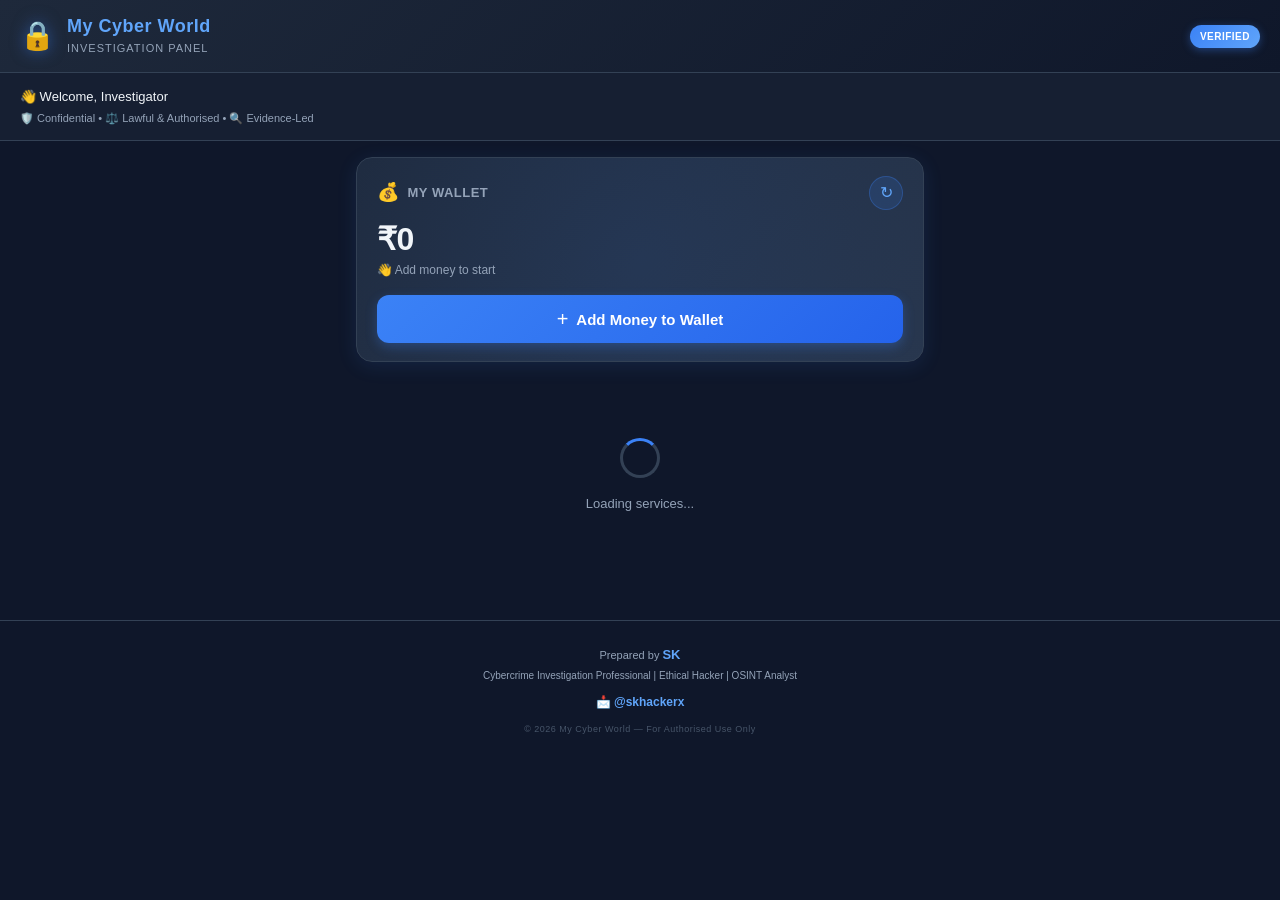
==== index.html @ 3d00073f "Add files via upload" ====
<!DOCTYPE html>
<html lang="en">
<head>
    <meta charset="UTF-8">
    <meta name="viewport"
          content="width=device-width, initial-scale=1.0, maximum-scale=1.0, user-scalable=no, viewport-fit=cover">
    <meta name="theme-color" content="#0f172a">
    <meta name="description" content="My Cyber World - Cybercrime Investigation & OSINT Panel">
    <meta name="robots" content="noindex, nofollow">
    <meta name="mobile-web-app-capable" content="yes">
    <meta name="apple-mobile-web-app-capable" content="yes">
    <meta name="apple-mobile-web-app-status-bar-style" content="black-translucent">
    <meta name="format-detection" content="telephone=no">

    <title>My Cyber World — Investigation Panel</title>

    <!-- Favicon (prevents 404) -->
    <link rel="icon" href="data:,">

    <!-- Preconnect for faster Telegram SDK load -->
    <link rel="preconnect" href="https://telegram.org" crossorigin>

    <!-- Telegram Web App SDK -->
    <script src="https://telegram.org/js/telegram-web-app.js"></script>

    <!-- Custom Styles -->
    <link rel="stylesheet" href="style.css">
</head>
<body>

    <!-- ==================== HEADER ==================== -->
    <header class="header">
        <div class="header-logo">
            <span class="logo-icon" aria-hidden="true">🔒</span>
            <div>
                <h1 class="header-title">My Cyber World</h1>
                <p class="header-subtitle">Investigation Panel</p>
            </div>
        </div>
        <div class="header-badge" aria-label="Verified Service">Verified</div>
    </header>

    <!-- ==================== WELCOME STRIP ==================== -->
    <div class="welcome-strip">
        <p>👋 Welcome, <span id="user-name">Investigator</span></p>
        <p class="welcome-tagline">
            🛡️ Confidential • ⚖️ Lawful & Authorised • 🔍 Evidence-Led
        </p>
    </div>

    <!-- ==================== WALLET SECTION ==================== -->
    <section class="wallet-section" id="wallet-section" aria-label="My Wallet">
        <div class="wallet-card" id="wallet-card">
            <div class="wallet-top">
                <div class="wallet-label">
                    <span class="wallet-icon" aria-hidden="true">💰</span>
                    <span>My Wallet</span>
                </div>
                <button class="wallet-refresh" id="wallet-refresh" type="button" aria-label="Refresh balance">↻</button>
            </div>

            <div class="wallet-balance">
                <span class="balance-amount" id="wallet-balance">₹0</span>
                <span class="balance-label" id="wallet-hint">👋 Add money to start</span>
            </div>

            <button class="add-money-btn" id="add-money-btn" type="button">
                <span class="add-money-icon" aria-hidden="true">+</span>
                <span>Add Money to Wallet</span>
            </button>
        </div>
    </section>

    <!-- ==================== OFFER BANNER (Phase 4.3) ==================== -->
    <div class="offer-banner" id="offer-banner" style="display: none;">
        <button class="offer-close" id="offer-close" type="button" aria-label="Dismiss offer">✕</button>
        <div class="offer-icon" aria-hidden="true">🎁</div>
        <div class="offer-content">
            <div class="offer-title" id="offer-title">Special Offer</div>
            <div class="offer-desc" id="offer-desc">Bonus on top-ups</div>
        </div>
        <div class="offer-timer" id="offer-timer">—</div>
    </div>

    <!-- ==================== LOADING STATE ==================== -->
    <div id="loading" class="loading-state" role="status" aria-live="polite">
        <div class="spinner" aria-hidden="true"></div>
        <p>Loading services...</p>
    </div>

    <!-- ==================== MAIN CONTENT ==================== -->
    <main id="app" class="app-container" role="main"></main>

    <!-- ==================== ERROR STATE ==================== -->
    <div id="error-state" class="error-state" style="display: none;" role="alert">
        <p class="error-title">❌ Failed to load services</p>
        <p class="error-sub">Please close and reopen the panel.</p>
        <button class="error-retry-btn" type="button" onclick="location.reload()" aria-label="Retry loading services">
            🔄 Retry
        </button>
    </div>

    <!-- ==================== FOOTER ==================== -->
    <footer class="footer" role="contentinfo">
        <p>Prepared by <strong>SK</strong></p>
        <p class="footer-sub">
            Cybercrime Investigation Professional | Ethical Hacker | OSINT Analyst
        </p>
        <p class="footer-contact">📩 @skhackerx</p>
        <p class="footer-copyright">
            © 2026 My Cyber World — For Authorised Use Only
        </p>
    </footer>

    <!-- ==================== SCRIPT ==================== -->
    <script src="script.js"></script>

</body>
</html>
---- style.css ----
/* ==================================================
   MY CYBER WORLD — Mini App Styles (Production v2.3)
   Dark Theme • Premium • Accessible • Mobile-First
   + Wallet Section
   + Modal Scroll Lock
   + Offer Banner + Close Button (Phase 4.3)
   ================================================== */

/* ==================== ROOT VARIABLES ==================== */
:root {
    /* Colors */
    --bg-dark: #0f172a;
    --bg-card: #1e293b;
    --bg-hover: #273549;
    --blue: #3b82f6;
    --blue-light: #60a5fa;
    --text-white: #f1f5f9;
    --text-muted: #94a3b8;
    --border: #334155;
    --green: #10b981;
    --green-dark: #059669;
    --red: #ef4444;

    /* Safe areas (iPhone notch) */
    --safe-top: env(safe-area-inset-top, 0px);
    --safe-bottom: env(safe-area-inset-bottom, 0px);
    --safe-left: env(safe-area-inset-left, 0px);
    --safe-right: env(safe-area-inset-right, 0px);

    /* Transitions */
    --transition-fast: 0.15s ease;
    --transition-base: 0.25s ease;
}

/* ==================== RESET ==================== */
* {
    margin: 0;
    padding: 0;
    box-sizing: border-box;
    -webkit-tap-highlight-color: transparent;
}

html {
    scroll-behavior: smooth;
    -webkit-text-size-adjust: 100%;
}

body {
    font-family: -apple-system, BlinkMacSystemFont, 'Segoe UI', Roboto, 'Helvetica Neue', Arial, sans-serif;
    background: var(--bg-dark);
    color: var(--text-white);
    min-height: 100vh;
    padding-bottom: calc(20px + var(--safe-bottom));
    overflow-x: hidden;
    -webkit-font-smoothing: antialiased;
    -moz-osx-font-smoothing: grayscale;
    line-height: 1.5;
    /* Text selection allowed for copying */
    -webkit-user-select: text;
    user-select: text;
}

/* ==================== MODAL SCROLL LOCK ==================== */
/* Prevent background scroll when modal is open */
body:has(.modal-overlay.active) {
    overflow: hidden;
}

/* ==================== HEADER ==================== */
.header {
    display: flex;
    justify-content: space-between;
    align-items: center;
    padding: calc(16px + var(--safe-top)) calc(20px + var(--safe-right)) 16px calc(20px + var(--safe-left));
    background: linear-gradient(135deg, #1e293b 0%, #0f172a 100%);
    border-bottom: 1px solid var(--border);
    position: sticky;
    top: 0;
    z-index: 100;
    backdrop-filter: blur(10px);
    -webkit-backdrop-filter: blur(10px);
}

.header-logo {
    display: flex;
    align-items: center;
    gap: 12px;
    min-width: 0;
}

.logo-icon {
    font-size: 28px;
    filter: drop-shadow(0 0 8px rgba(59, 130, 246, 0.5));
    line-height: 1;
    flex-shrink: 0;
}

.header-title {
    font-size: 18px;
    font-weight: 700;
    color: var(--blue-light);
    letter-spacing: 0.5px;
    line-height: 1.2;
}

.header-subtitle {
    font-size: 11px;
    color: var(--text-muted);
    text-transform: uppercase;
    letter-spacing: 1px;
    margin-top: 2px;
}

.header-badge {
    background: linear-gradient(135deg, var(--blue), var(--blue-light));
    color: white;
    font-size: 10px;
    font-weight: 600;
    padding: 4px 10px;
    border-radius: 20px;
    text-transform: uppercase;
    letter-spacing: 0.5px;
    box-shadow: 0 2px 8px rgba(59, 130, 246, 0.4);
    flex-shrink: 0;
    margin-left: 12px;
}

/* ==================== WELCOME STRIP ==================== */
.welcome-strip {
    padding: 14px calc(20px + var(--safe-right)) 14px calc(20px + var(--safe-left));
    background: rgba(30, 41, 59, 0.5);
    border-bottom: 1px solid var(--border);
    font-size: 13px;
}

.welcome-tagline {
    font-size: 11px;
    color: var(--text-muted);
    margin-top: 4px;
    line-height: 1.4;
}

/* ==================== WALLET SECTION ==================== */
.wallet-section {
    padding: 16px;
    max-width: 600px;
    margin: 0 auto;
}

.wallet-card {
    background: linear-gradient(135deg, var(--bg-card) 0%, #273449 100%);
    border: 1px solid var(--border);
    border-radius: 16px;
    padding: 18px 20px;
    box-shadow: 0 4px 20px rgba(59, 130, 246, 0.12);
    position: relative;
    overflow: hidden;
}

.wallet-card::before {
    content: "";
    position: absolute;
    top: -50%;
    right: -50%;
    width: 200%;
    height: 200%;
    background: radial-gradient(circle, rgba(59, 130, 246, 0.10) 0%, transparent 70%);
    pointer-events: none;
}

.wallet-top {
    display: flex;
    justify-content: space-between;
    align-items: center;
    margin-bottom: 12px;
    position: relative;
}

.wallet-label {
    display: flex;
    align-items: center;
    gap: 8px;
    color: var(--text-muted);
    font-size: 13px;
    font-weight: 600;
    text-transform: uppercase;
    letter-spacing: 0.5px;
}

.wallet-icon {
    font-size: 18px;
}

.wallet-refresh {
    background: rgba(59, 130, 246, 0.15);
    border: 1px solid rgba(59, 130, 246, 0.3);
    color: var(--blue-light);
    width: 34px;
    height: 34px;
    border-radius: 50%;
    font-size: 16px;
    cursor: pointer;
    display: flex;
    align-items: center;
    justify-content: center;
    transition: all var(--transition-fast);
    padding: 0;
    font-family: inherit;
    -webkit-user-select: none;
    user-select: none;
}

.wallet-refresh:active {
    transform: scale(0.9);
    background: rgba(59, 130, 246, 0.25);
}

.wallet-balance {
    display: flex;
    flex-direction: column;
    margin-bottom: 16px;
    position: relative;
}

.balance-amount {
    font-size: 32px;
    font-weight: 700;
    color: var(--text-white);
    letter-spacing: -0.5px;
    line-height: 1.1;
    font-variant-numeric: tabular-nums;
}

.balance-label {
    font-size: 12px;
    color: var(--text-muted);
    margin-top: 4px;
}

.add-money-btn {
    width: 100%;
    background: linear-gradient(135deg, var(--blue) 0%, #2563eb 100%);
    color: #fff;
    border: none;
    border-radius: 12px;
    padding: 14px;
    font-size: 15px;
    font-weight: 600;
    display: flex;
    align-items: center;
    justify-content: center;
    gap: 8px;
    cursor: pointer;
    transition: all var(--transition-fast);
    box-shadow: 0 4px 12px rgba(59, 130, 246, 0.3);
    font-family: inherit;
    position: relative;
    -webkit-user-select: none;
    user-select: none;
}

.add-money-btn:active {
    transform: scale(0.98);
    box-shadow: 0 2px 8px rgba(59, 130, 246, 0.4);
}

.add-money-icon {
    font-size: 20px;
    font-weight: 400;
    line-height: 1;
}

/* ==================== OFFER BANNER (Phase 4.3) ==================== */
.offer-banner {
    display: flex;
    align-items: center;
    gap: 12px;
    margin: 0 auto 16px;
    padding: 14px 40px 14px 16px;   /* extra right padding for close button */
    max-width: 600px;
    background: linear-gradient(135deg, #1e3a5f 0%, var(--bg-card) 100%);
    border: 1px solid var(--blue);
    border-radius: 14px;
    box-shadow: 0 2px 12px rgba(59, 130, 246, 0.15);
    position: relative;               /* for absolute close button */
}

.offer-close {
    position: absolute;
    top: 8px;
    right: 8px;
    width: 24px;
    height: 24px;
    border-radius: 50%;
    background: rgba(255, 255, 255, 0.08);
    border: 1px solid rgba(255, 255, 255, 0.12);
    color: var(--text-muted);
    font-size: 11px;
    line-height: 1;
    cursor: pointer;
    display: flex;
    align-items: center;
    justify-content: center;
    padding: 0;
    font-family: inherit;
    transition: all var(--transition-fast);
    -webkit-user-select: none;
    user-select: none;
    z-index: 2;
}

.offer-close:active {
    transform: scale(0.9);
    background: rgba(239, 68, 68, 0.2);
    color: var(--red);
    border-color: rgba(239, 68, 68, 0.4);
}

.offer-icon {
    font-size: 28px;
    line-height: 1;
}

.offer-content {
    flex: 1;
}

.offer-title {
    font-size: 15px;
    font-weight: 700;
    color: var(--blue-light);
    margin-bottom: 2px;
}

.offer-desc {
    font-size: 13px;
    color: #cbd5e1;
}

.offer-timer {
    font-size: 12px;
    color: #f59e0b;
    font-weight: 600;
    background: rgba(245, 158, 11, 0.1);
    padding: 4px 8px;
    border-radius: 6px;
    border: 1px solid rgba(245, 158, 11, 0.3);
    white-space: nowrap;
}

/* ==================== WALLET MODAL EXTRAS ==================== */
.wallet-modal .modal-title {
    margin-bottom: 4px;
}

.amount-grid {
    display: grid;
    grid-template-columns: repeat(3, 1fr);
    gap: 8px;
    margin: 16px 0;
}

.amount-chip {
    background: var(--bg-card);
    border: 1px solid var(--border);
    color: #cbd5e1;
    border-radius: 10px;
    padding: 12px 8px;
    font-size: 13px;
    font-weight: 600;
    cursor: pointer;
    transition: all var(--transition-fast);
    font-family: inherit;
    font-variant-numeric: tabular-nums;
    -webkit-user-select: none;
    user-select: none;
}

.amount-chip:active {
    transform: scale(0.95);
}

.amount-chip.active {
    background: rgba(59, 130, 246, 0.15);
    border-color: var(--blue);
    color: var(--blue-light);
    box-shadow: 0 0 0 2px rgba(59, 130, 246, 0.2);
}

.bonus-preview {
    background: var(--bg-dark);
    border: 1px solid var(--border);
    border-radius: 10px;
    padding: 12px 14px;
    margin: 14px 0;
    font-size: 13px;
}

.bonus-row {
    display: flex;
    justify-content: space-between;
    padding: 5px 0;
    color: #cbd5e1;
}

.bonus-row-highlight {
    color: var(--green);
    font-weight: 600;
}

.bonus-row-total {
    border-top: 1px solid var(--border);
    margin-top: 6px;
    padding-top: 10px;
    color: var(--text-white);
    font-weight: 700;
    font-size: 15px;
}

.wallet-hint-text {
    text-align: center;
    font-size: 12px;
    color: #64748b;
    margin-top: 12px;
    margin-bottom: 0;
}

/* ==================== APP CONTAINER ==================== */
.app-container {
    padding: 0 16px 16px;
    max-width: 600px;
    margin: 0 auto;
}

/* ==================== SERVICES COUNT ==================== */
.services-count {
    text-align: center;
    padding: 12px;
    margin-bottom: 16px;
    background: rgba(59, 130, 246, 0.08);
    border: 1px solid rgba(59, 130, 246, 0.2);
    border-radius: 10px;
    font-size: 12px;
    color: var(--blue-light);
    font-weight: 600;
    letter-spacing: 0.5px;
}

/* ==================== SERVICE CARD ==================== */
.service-card {
    display: flex;
    justify-content: space-between;
    align-items: center;
    padding: 16px 18px;
    margin-bottom: 12px;
    background: var(--bg-card);
    border: 1px solid var(--border);
    border-radius: 14px;
    cursor: pointer;
    transition: background var(--transition-base), transform var(--transition-fast);
    position: relative;
    overflow: hidden;
    -webkit-user-select: none;
    user-select: none;
}

.service-card::before {
    content: '';
    position: absolute;
    left: 0;
    top: 0;
    bottom: 0;
    width: 3px;
    background: linear-gradient(180deg, var(--blue), var(--blue-light));
    opacity: 0;
    transition: opacity var(--transition-base);
}

.service-card:active {
    background: var(--bg-hover);
    transform: scale(0.98);
}

.service-card:active::before {
    opacity: 1;
}

.service-info {
    flex: 1;
    padding-right: 12px;
    min-width: 0;
}

.service-name {
    font-size: 14px;
    font-weight: 600;
    margin-bottom: 4px;
    color: var(--text-white);
    line-height: 1.3;
}

.service-desc {
    font-size: 11px;
    color: var(--text-muted);
    line-height: 1.4;
    word-wrap: break-word;
}

.service-price {
    background: linear-gradient(135deg, var(--green), var(--green-dark));
    color: white;
    font-size: 12px;
    font-weight: 700;
    padding: 6px 12px;
    border-radius: 8px;
    white-space: nowrap;
    box-shadow: 0 2px 8px rgba(16, 185, 129, 0.3);
    flex-shrink: 0;
}

/* ==================== MODAL OVERLAY ==================== */
.modal-overlay {
    position: fixed;
    inset: 0;
    background: rgba(0, 0, 0, 0.75);
    backdrop-filter: blur(4px);
    -webkit-backdrop-filter: blur(4px);
    display: flex;
    align-items: flex-end;
    justify-content: center;
    z-index: 999;
    opacity: 0;
    visibility: hidden;
    transition: opacity var(--transition-base), visibility var(--transition-base);
}

.modal-overlay.active {
    opacity: 1;
    visibility: visible;
}

/* ==================== MODAL ==================== */
.modal {
    background: var(--bg-card);
    width: 100%;
    max-width: 600px;
    border-radius: 20px 20px 0 0;
    padding: 24px 20px calc(30px + var(--safe-bottom));
    transform: translateY(100%);
    transition: transform var(--transition-base);
    max-height: 92vh;
    overflow-y: auto;
    position: relative;
    overscroll-behavior: contain;
}

.modal-overlay.active .modal {
    transform: translateY(0);
}

.modal::-webkit-scrollbar {
    width: 4px;
}

.modal::-webkit-scrollbar-thumb {
    background: var(--border);
    border-radius: 2px;
}

.modal-handle {
    width: 40px;
    height: 4px;
    background: var(--border);
    border-radius: 2px;
    margin: 0 auto 20px;
}

.modal-title {
    font-size: 18px;
    font-weight: 700;
    margin-bottom: 6px;
    color: var(--blue-light);
    padding-right: 40px;
    line-height: 1.3;
}

.modal-subtitle {
    font-size: 12px;
    color: var(--text-muted);
    margin-bottom: 20px;
    line-height: 1.5;
}

/* ==================== CLOSE BUTTON ==================== */
.close-btn {
    position: absolute;
    top: 20px;
    right: 20px;
    background: var(--bg-hover);
    border: none;
    color: var(--text-white);
    width: 32px;
    height: 32px;
    border-radius: 50%;
    font-size: 16px;
    cursor: pointer;
    display: flex;
    align-items: center;
    justify-content: center;
    z-index: 10;
    transition: background var(--transition-fast);
    -webkit-user-select: none;
    user-select: none;
}

.close-btn:active {
    background: var(--border);
}

/* ==================== FORM ==================== */
.form-label {
    display: block;
    font-size: 12px;
    font-weight: 600;
    color: var(--text-muted);
    margin-bottom: 8px;
    text-transform: uppercase;
    letter-spacing: 0.5px;
}

.form-input {
    width: 100%;
    padding: 14px 16px;
    background: var(--bg-dark);
    border: 1px solid var(--border);
    border-radius: 10px;
    color: var(--text-white);
    font-size: 15px;
    outline: none;
    transition: border var(--transition-fast), box-shadow var(--transition-fast);
    font-family: inherit;
    -webkit-user-select: text;
    user-select: text;
}

.form-input:focus {
    border-color: var(--blue);
    box-shadow: 0 0 0 3px rgba(59, 130, 246, 0.1);
}

.form-input::placeholder {
    color: #475569;
}

.form-input.error {
    border-color: var(--red);
    box-shadow: 0 0 0 3px rgba(239, 68, 68, 0.1);
}

.form-error {
    color: var(--red);
    font-size: 11px;
    margin-top: 6px;
    display: none;
    line-height: 1.4;
}

.form-error.visible {
    display: block;
}

/* ==================== CONSENT BOX ==================== */
.consent-box {
    display: flex;
    align-items: flex-start;
    gap: 10px;
    margin-top: 16px;
    padding: 12px;
    background: rgba(59, 130, 246, 0.05);
    border: 1px solid rgba(59, 130, 246, 0.2);
    border-radius: 10px;
}

.consent-box input[type="checkbox"] {
    margin-top: 3px;
    width: 18px;
    height: 18px;
    accent-color: var(--blue);
    cursor: pointer;
    flex-shrink: 0;
}

.consent-box label {
    font-size: 12px;
    line-height: 1.5;
    color: var(--text-muted);
    cursor: pointer;
}

/* ==================== SUBMIT BUTTON ==================== */
.submit-btn {
    width: 100%;
    padding: 15px;
    margin-top: 20px;
    background: linear-gradient(135deg, var(--blue), #6366f1);
    color: white;
    border: none;
    border-radius: 12px;
    font-size: 15px;
    font-weight: 700;
    cursor: pointer;
    transition: transform var(--transition-fast), box-shadow var(--transition-base);
    box-shadow: 0 4px 15px rgba(59, 130, 246, 0.3);
    display: flex;
    align-items: center;
    justify-content: center;
    gap: 8px;
    font-family: inherit;
    -webkit-user-select: none;
    user-select: none;
}

.submit-btn:active:not(:disabled) {
    transform: scale(0.98);
}

.submit-btn:disabled {
    background: var(--border);
    cursor: not-allowed;
    box-shadow: none;
    opacity: 0.7;
}

/* ==================== BUTTON SPINNER ==================== */
.btn-spinner {
    width: 16px;
    height: 16px;
    border: 2px solid rgba(255, 255, 255, 0.3);
    border-top-color: white;
    border-radius: 50%;
    animation: spin 0.7s linear infinite;
    display: inline-block;
}

/* ==================== LOADING STATE ==================== */
.loading-state {
    display: flex;
    flex-direction: column;
    align-items: center;
    justify-content: center;
    padding: 60px 20px;
    color: var(--text-muted);
    font-size: 13px;
}

.spinner {
    width: 40px;
    height: 40px;
    border: 3px solid var(--border);
    border-top-color: var(--blue);
    border-radius: 50%;
    animation: spin 0.8s linear infinite;
    margin-bottom: 16px;
}

@keyframes spin {
    to { transform: rotate(360deg); }
}

/* ==================== ERROR STATE ==================== */
.error-state {
    text-align: center;
    padding: 60px 20px;
    max-width: 400px;
    margin: 0 auto;
}

.error-title {
    color: var(--red);
    font-size: 15px;
    font-weight: 600;
    margin-bottom: 8px;
}

.error-sub {
    font-size: 12px;
    color: var(--text-muted);
    margin-bottom: 20px;
    line-height: 1.5;
}

.error-retry-btn {
    background: linear-gradient(135deg, var(--blue), #6366f1);
    color: white;
    border: none;
    border-radius: 10px;
    padding: 12px 24px;
    font-size: 14px;
    font-weight: 600;
    cursor: pointer;
    transition: transform var(--transition-fast);
    box-shadow: 0 4px 15px rgba(59, 130, 246, 0.3);
    font-family: inherit;
    -webkit-user-select: none;
    user-select: none;
}

.error-retry-btn:active {
    transform: scale(0.96);
}

/* ==================== FOOTER ==================== */
.footer {
    text-align: center;
    padding: 24px calc(20px + var(--safe-right)) 24px calc(20px + var(--safe-left));
    color: var(--text-muted);
    font-size: 11px;
    border-top: 1px solid var(--border);
    margin-top: 30px;
    line-height: 1.5;
}

.footer strong {
    color: var(--blue-light);
    font-size: 13px;
}

.footer-sub {
    margin-top: 4px;
    font-size: 10px;
}

.footer-contact {
    margin-top: 10px;
    color: var(--blue-light);
    font-size: 12px;
    font-weight: 600;
}

.footer-copyright {
    margin-top: 12px;
    font-size: 9px;
    color: #475569;
    letter-spacing: 0.5px;
}

/* ==================== RESPONSIVE ==================== */
@media (max-width: 380px) {
    .app-container { padding: 0 12px 12px; }
    .wallet-section { padding: 12px; }
    .header-title { font-size: 16px; }
    .header-badge { padding: 3px 8px; font-size: 9px; }
    .modal-title { font-size: 16px; }
    .service-name { font-size: 13px; }
    .service-desc { font-size: 10px; }
    .service-price { font-size: 11px; padding: 5px 10px; }
    .balance-amount { font-size: 28px; }
    .amount-chip { font-size: 12px; padding: 10px 6px; }
    .offer-title { font-size: 14px; }
    .offer-desc { font-size: 11px; }
    .offer-timer { font-size: 11px; padding: 3px 6px; }
}

@media (min-width: 768px) {
    .modal {
        border-radius: 20px;
        margin-bottom: 40px;
        max-height: 85vh;
    }
    .modal-overlay {
        align-items: center;
    }
}

/* ==================== ACCESSIBILITY ==================== */
@media (prefers-reduced-motion: reduce) {
    *,
    *::before,
    *::after {
        animation-duration: 0.01ms !important;
        animation-iteration-count: 1 !important;
        transition-duration: 0.01ms !important;
        scroll-behavior: auto !important;
    }
}

/* Keyboard focus visible */
button:focus-visible,
input:focus-visible {
    outline: 2px solid var(--blue);
    outline-offset: 2px;
}

/* Selection color */
::selection {
    background: rgba(59, 130, 246, 0.3);
    color: var(--text-white);
}
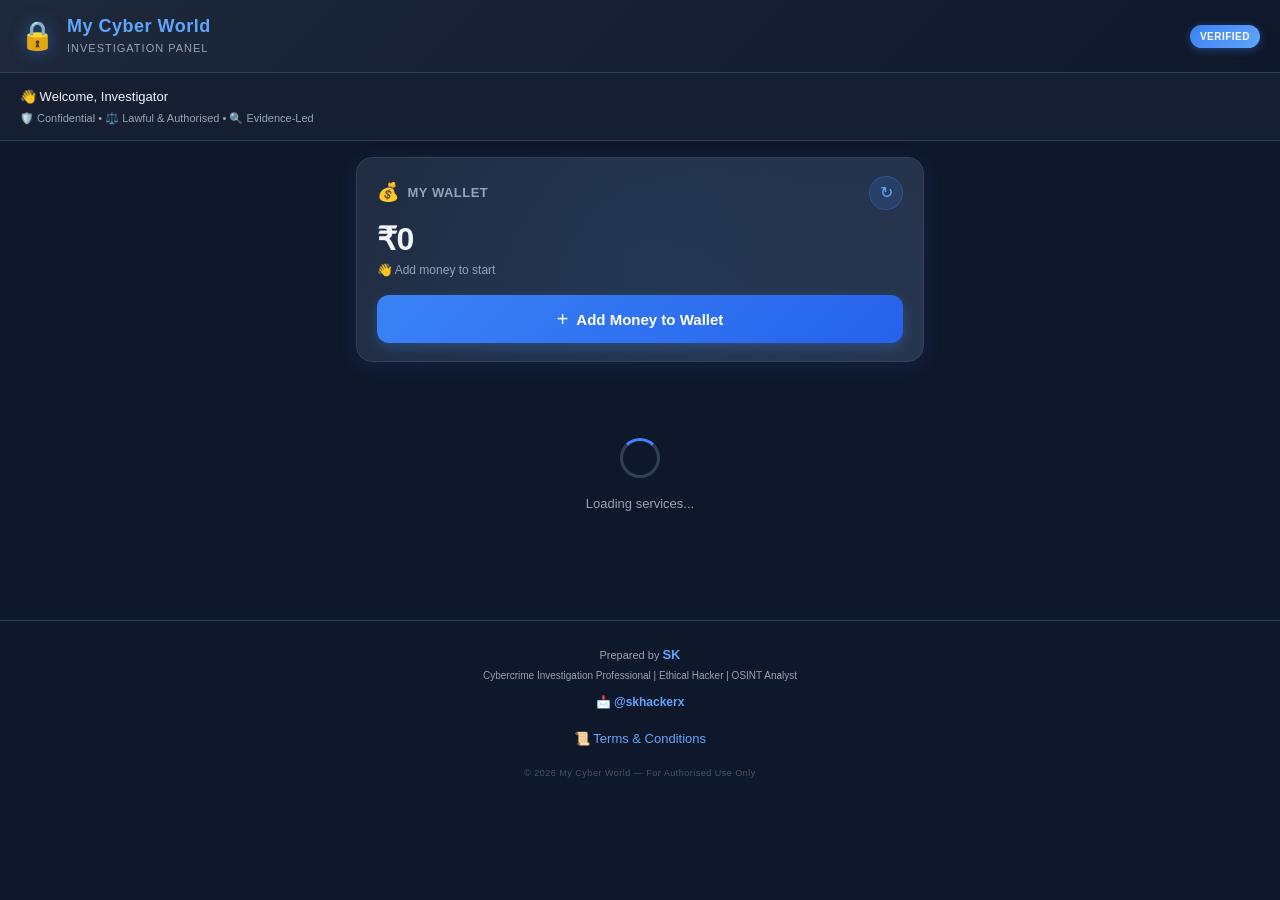
==== commit fc1565c9: "Add files via upload Add T&C page + footer link + styles" ====
--- a/index.html
+++ b/index.html
@@ -107,6 +107,9 @@
             Cybercrime Investigation Professional | Ethical Hacker | OSINT Analyst
         </p>
         <p class="footer-contact">📩 @skhackerx</p>
+        <p class="footer-links">
+            <a href="terms.html" class="footer-link">📜 Terms &amp; Conditions</a>
+        </p>
         <p class="footer-copyright">
             © 2026 My Cyber World — For Authorised Use Only
         </p>
--- a/style.css
+++ b/style.css
@@ -1,9 +1,10 @@
 /* ==================================================
-   MY CYBER WORLD — Mini App Styles (Production v2.3)
+   MY CYBER WORLD — Mini App Styles (Production v2.4)
    Dark Theme • Premium • Accessible • Mobile-First
    + Wallet Section
    + Modal Scroll Lock
    + Offer Banner + Close Button (Phase 4.3)
+   + Footer T&C Link (Phase 5.2.2e+)
    ================================================== */
 
 /* ==================== ROOT VARIABLES ==================== */
@@ -835,6 +836,32 @@
     color: var(--blue-light);
     font-size: 12px;
     font-weight: 600;
+}
+
+/* ==================== FOOTER T&C LINK (Phase 5.2.2e+) ==================== */
+.footer-links {
+    margin: 12px 0 4px;
+    text-align: center;
+}
+
+.footer-link {
+    display: inline-block;
+    color: var(--blue-light);
+    text-decoration: none;
+    font-size: 13px;
+    font-weight: 500;
+    padding: 6px 12px;
+    border-radius: 8px;
+    transition: background var(--transition-fast), color var(--transition-fast);
+    -webkit-user-select: none;
+    user-select: none;
+}
+
+.footer-link:hover,
+.footer-link:active {
+    background: rgba(59, 130, 246, 0.1);
+    color: #93c5fd;
+    text-decoration: underline;
 }
 
 .footer-copyright {
@@ -859,6 +886,7 @@
     .offer-title { font-size: 14px; }
     .offer-desc { font-size: 11px; }
     .offer-timer { font-size: 11px; padding: 3px 6px; }
+    .footer-link { font-size: 12px; padding: 5px 10px; }
 }
 
 @media (min-width: 768px) {
@@ -886,7 +914,8 @@
 
 /* Keyboard focus visible */
 button:focus-visible,
-input:focus-visible {
+input:focus-visible,
+a:focus-visible {
     outline: 2px solid var(--blue);
     outline-offset: 2px;
 }
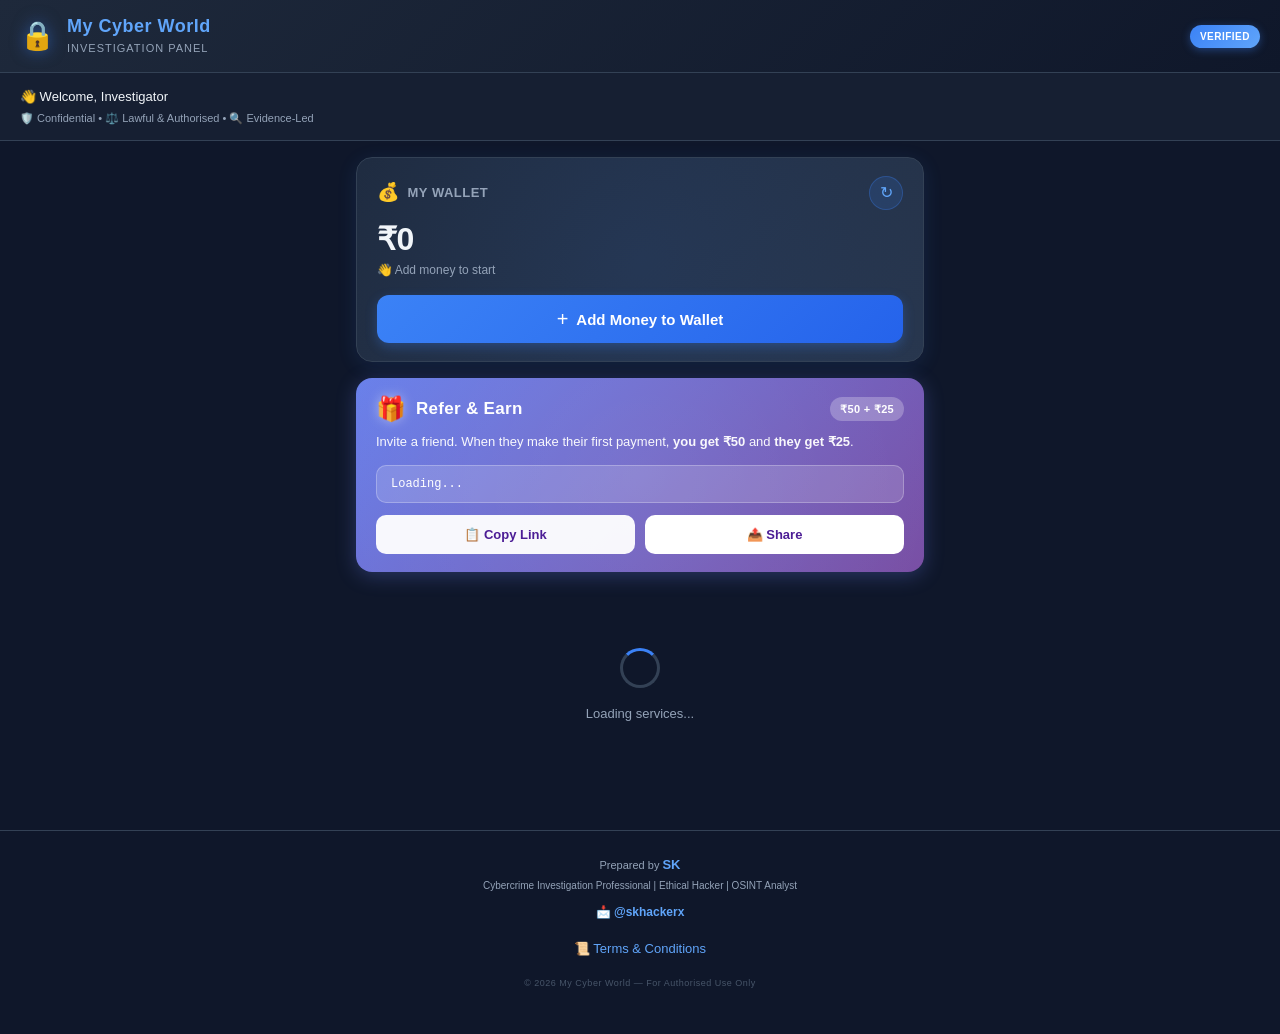
==== commit 49c17bed: "Add files via upload Phase 6.1: Add referral section to Mini App" ====
--- a/index.html
+++ b/index.html
@@ -82,6 +82,45 @@
         <div class="offer-timer" id="offer-timer">—</div>
     </div>
 
+    <!-- ==================== REFERRAL SECTION (Phase 6.1) ==================== -->
+    <section class="referral-section" id="referral-section" aria-label="Refer and Earn">
+        <div class="referral-card">
+            <div class="referral-header">
+                <span class="referral-icon" aria-hidden="true">🎁</span>
+                <h3 class="referral-title">Refer &amp; Earn</h3>
+                <span class="referral-badge">₹50 + ₹25</span>
+            </div>
+            <p class="referral-desc">
+                Invite a friend. When they make their first payment,
+                <b>you get ₹50</b> and <b>they get ₹25</b>.
+            </p>
+            <div class="referral-link-row">
+                <input
+                    type="text"
+                    id="referral-link"
+                    class="referral-link-input"
+                    value="Loading..."
+                    readonly
+                    aria-label="Your referral link"
+                />
+            </div>
+            <div class="referral-actions">
+                <button
+                    class="referral-btn referral-btn-copy"
+                    id="referral-copy-btn"
+                    type="button"
+                    aria-label="Copy referral link"
+                >📋 Copy Link</button>
+                <button
+                    class="referral-btn referral-btn-share"
+                    id="referral-share-btn"
+                    type="button"
+                    aria-label="Share referral link"
+                >📤 Share</button>
+            </div>
+        </div>
+    </section>
+
     <!-- ==================== LOADING STATE ==================== -->
     <div id="loading" class="loading-state" role="status" aria-live="polite">
         <div class="spinner" aria-hidden="true"></div>
--- a/style.css
+++ b/style.css
@@ -1,10 +1,11 @@
 /* ==================================================
-   MY CYBER WORLD — Mini App Styles (Production v2.4)
+   MY CYBER WORLD — Mini App Styles (Production v2.5)
    Dark Theme • Premium • Accessible • Mobile-First
    + Wallet Section
    + Modal Scroll Lock
    + Offer Banner + Close Button (Phase 4.3)
    + Footer T&C Link (Phase 5.2.2e+)
+   + Refer & Earn Section (Phase 6.1)
    ================================================== */
 
 /* ==================== ROOT VARIABLES ==================== */
@@ -22,6 +23,10 @@
     --green-dark: #059669;
     --red: #ef4444;
 
+    /* Referral gradient */
+    --referral-from: #667eea;
+    --referral-to: #764ba2;
+
     /* Safe areas (iPhone notch) */
     --safe-top: env(safe-area-inset-top, 0px);
     --safe-bottom: env(safe-area-inset-bottom, 0px);
@@ -347,6 +352,149 @@
     border-radius: 6px;
     border: 1px solid rgba(245, 158, 11, 0.3);
     white-space: nowrap;
+}
+
+/* ==================== REFERRAL SECTION (Phase 6.1) ==================== */
+.referral-section {
+    padding: 0 16px 16px;
+    max-width: 600px;
+    margin: 0 auto;
+}
+
+.referral-card {
+    background: linear-gradient(135deg, var(--referral-from) 0%, var(--referral-to) 100%);
+    border-radius: 16px;
+    padding: 18px 20px;
+    color: #ffffff;
+    box-shadow: 0 4px 20px rgba(102, 126, 234, 0.3);
+    position: relative;
+    overflow: hidden;
+}
+
+.referral-card::before {
+    content: "";
+    position: absolute;
+    top: -50%;
+    right: -50%;
+    width: 200%;
+    height: 200%;
+    background: radial-gradient(circle, rgba(255, 255, 255, 0.08) 0%, transparent 70%);
+    pointer-events: none;
+}
+
+.referral-header {
+    display: flex;
+    align-items: center;
+    gap: 10px;
+    margin-bottom: 10px;
+    position: relative;
+    flex-wrap: wrap;
+}
+
+.referral-icon {
+    font-size: 24px;
+    line-height: 1;
+    filter: drop-shadow(0 0 6px rgba(255, 255, 255, 0.4));
+}
+
+.referral-title {
+    font-size: 17px;
+    font-weight: 700;
+    margin: 0;
+    flex: 1;
+    color: #ffffff;
+    letter-spacing: 0.3px;
+}
+
+.referral-badge {
+    background: rgba(255, 255, 255, 0.25);
+    padding: 4px 10px;
+    border-radius: 20px;
+    font-size: 11px;
+    font-weight: 700;
+    letter-spacing: 0.3px;
+    white-space: nowrap;
+    flex-shrink: 0;
+}
+
+.referral-desc {
+    font-size: 13px;
+    opacity: 0.95;
+    margin: 0 0 14px 0;
+    line-height: 1.5;
+    position: relative;
+}
+
+.referral-desc b {
+    color: #ffffff;
+    font-weight: 700;
+}
+
+.referral-link-row {
+    margin-bottom: 12px;
+    position: relative;
+}
+
+.referral-link-input {
+    width: 100%;
+    background: rgba(255, 255, 255, 0.15);
+    border: 1px solid rgba(255, 255, 255, 0.25);
+    border-radius: 10px;
+    padding: 11px 14px;
+    color: #ffffff;
+    font-size: 12px;
+    font-family: ui-monospace, 'SF Mono', Menlo, Consolas, monospace;
+    box-sizing: border-box;
+    outline: none;
+    text-overflow: ellipsis;
+    -webkit-user-select: text;
+    user-select: text;
+}
+
+.referral-link-input:focus {
+    border-color: rgba(255, 255, 255, 0.5);
+    box-shadow: 0 0 0 3px rgba(255, 255, 255, 0.1);
+}
+
+.referral-actions {
+    display: flex;
+    gap: 10px;
+    position: relative;
+}
+
+.referral-btn {
+    flex: 1;
+    background: rgba(255, 255, 255, 0.95);
+    color: #4c1d95;
+    border: none;
+    border-radius: 10px;
+    padding: 12px 10px;
+    font-size: 13px;
+    font-weight: 700;
+    cursor: pointer;
+    transition: transform var(--transition-fast), background var(--transition-fast);
+    font-family: inherit;
+    display: flex;
+    align-items: center;
+    justify-content: center;
+    gap: 6px;
+    -webkit-user-select: none;
+    user-select: none;
+}
+
+.referral-btn:active {
+    transform: scale(0.97);
+    background: #ffffff;
+}
+
+.referral-btn-copy {
+    /* Placeholder — inherits .referral-btn default styling */
+    /* Explicit no-op for future customization */
+    font-family: inherit;
+}
+
+.referral-btn-share {
+    background: #ffffff;
 }
 
 /* ==================== WALLET MODAL EXTRAS ==================== */
@@ -887,6 +1035,14 @@
     .offer-desc { font-size: 11px; }
     .offer-timer { font-size: 11px; padding: 3px 6px; }
     .footer-link { font-size: 12px; padding: 5px 10px; }
+
+    /* Referral responsive */
+    .referral-section { padding: 0 12px 12px; }
+    .referral-title { font-size: 15px; }
+    .referral-badge { font-size: 10px; padding: 3px 8px; }
+    .referral-desc { font-size: 12px; }
+    .referral-link-input { font-size: 11px; padding: 10px 12px; }
+    .referral-btn { font-size: 12px; padding: 11px 8px; }
 }
 
 @media (min-width: 768px) {
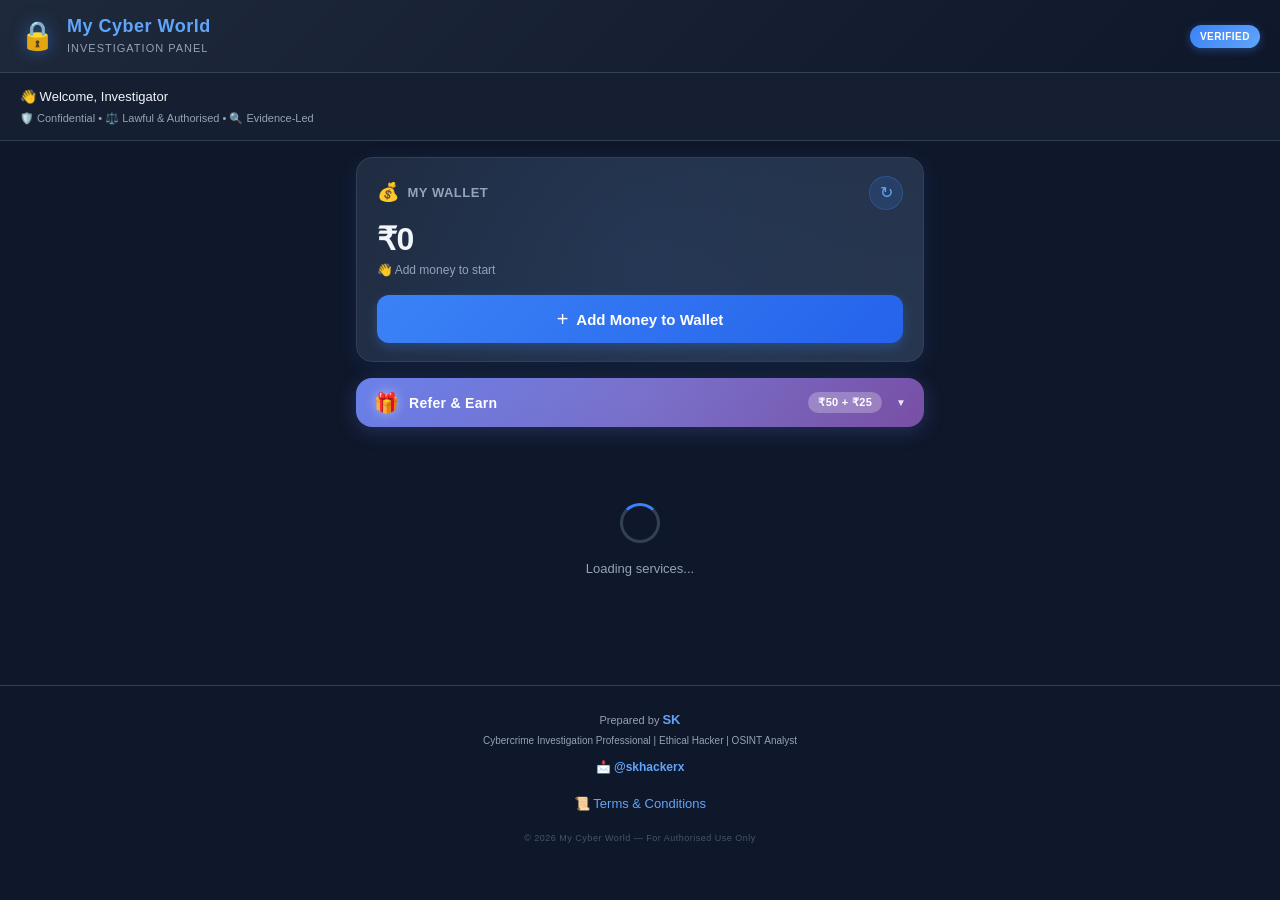
==== commit 7bae4dfa: "Add files via upload" ====
--- a/index.html
+++ b/index.html
@@ -82,43 +82,58 @@
         <div class="offer-timer" id="offer-timer">—</div>
     </div>
 
-    <!-- ==================== REFERRAL SECTION (Phase 6.1) ==================== -->
+    <!-- ==================== REFERRAL SECTION (Phase 6.1 — Collapsible) ==================== -->
     <section class="referral-section" id="referral-section" aria-label="Refer and Earn">
-        <div class="referral-card">
-            <div class="referral-header">
-                <span class="referral-icon" aria-hidden="true">🎁</span>
-                <h3 class="referral-title">Refer &amp; Earn</h3>
-                <span class="referral-badge">₹50 + ₹25</span>
-            </div>
-            <p class="referral-desc">
-                Invite a friend. When they make their first payment,
-                <b>you get ₹50</b> and <b>they get ₹25</b>.
-            </p>
-            <div class="referral-link-row">
-                <input
-                    type="text"
-                    id="referral-link"
-                    class="referral-link-input"
-                    value="Loading..."
-                    readonly
-                    aria-label="Your referral link"
-                />
-            </div>
-            <div class="referral-actions">
-                <button
-                    class="referral-btn referral-btn-copy"
-                    id="referral-copy-btn"
-                    type="button"
-                    aria-label="Copy referral link"
-                >📋 Copy Link</button>
-                <button
-                    class="referral-btn referral-btn-share"
-                    id="referral-share-btn"
-                    type="button"
-                    aria-label="Share referral link"
-                >📤 Share</button>
+
+        <!-- Toggle Button (always visible) -->
+        <button
+            class="referral-toggle"
+            id="referral-toggle"
+            type="button"
+            aria-expanded="false"
+            aria-controls="referral-content"
+            aria-label="Toggle Refer and Earn section"
+        >
+            <span class="referral-toggle-icon" aria-hidden="true">🎁</span>
+            <span class="referral-toggle-text">Refer &amp; Earn</span>
+            <span class="referral-toggle-badge">₹50 + ₹25</span>
+            <span class="referral-toggle-arrow" aria-hidden="true">▼</span>
+        </button>
+
+        <!-- Collapsible Content -->
+        <div class="referral-content" id="referral-content">
+            <div class="referral-card">
+                <p class="referral-desc">
+                    Invite a friend. When they make their first payment,
+                    <b>you get ₹50</b> and <b>they get ₹25</b>.
+                </p>
+                <div class="referral-link-row">
+                    <input
+                        type="text"
+                        id="referral-link"
+                        class="referral-link-input"
+                        value="Loading..."
+                        readonly
+                        aria-label="Your referral link"
+                    />
+                </div>
+                <div class="referral-actions">
+                    <button
+                        class="referral-btn referral-btn-copy"
+                        id="referral-copy-btn"
+                        type="button"
+                        aria-label="Copy referral link"
+                    >📋 Copy Link</button>
+                    <button
+                        class="referral-btn referral-btn-share"
+                        id="referral-share-btn"
+                        type="button"
+                        aria-label="Share referral link"
+                    >📤 Share</button>
+                </div>
             </div>
         </div>
+
     </section>
 
     <!-- ==================== LOADING STATE ==================== -->
--- a/style.css
+++ b/style.css
@@ -1,11 +1,11 @@
 /* ==================================================
-   MY CYBER WORLD — Mini App Styles (Production v2.5)
+   MY CYBER WORLD — Mini App Styles (Production v2.6)
    Dark Theme • Premium • Accessible • Mobile-First
    + Wallet Section
    + Modal Scroll Lock
    + Offer Banner + Close Button (Phase 4.3)
    + Footer T&C Link (Phase 5.2.2e+)
-   + Refer & Earn Section (Phase 6.1)
+   + Refer & Earn Section — Collapsible (Phase 6.1)
    ================================================== */
 
 /* ==================== ROOT VARIABLES ==================== */
@@ -354,13 +354,110 @@
     white-space: nowrap;
 }
 
-/* ==================== REFERRAL SECTION (Phase 6.1) ==================== */
+/* ==================== REFERRAL SECTION (Phase 6.1 — Collapsible) ==================== */
 .referral-section {
     padding: 0 16px 16px;
     max-width: 600px;
     margin: 0 auto;
 }
 
+/* ---- Toggle Button (always visible — collapsed header) ---- */
+.referral-toggle {
+    width: 100%;
+    display: flex;
+    align-items: center;
+    gap: 10px;
+    padding: 14px 18px;
+    background: linear-gradient(135deg, var(--referral-from) 0%, var(--referral-to) 100%);
+    border: none;
+    border-radius: 16px;
+    color: #ffffff;
+    font-family: inherit;
+    font-size: 14px;
+    font-weight: 700;
+    cursor: pointer;
+    transition: all var(--transition-fast);
+    box-shadow: 0 4px 20px rgba(102, 126, 234, 0.25);
+    text-align: left;
+    position: relative;
+    overflow: hidden;
+    -webkit-user-select: none;
+    user-select: none;
+}
+
+.referral-toggle::before {
+    content: "";
+    position: absolute;
+    top: -50%;
+    right: -50%;
+    width: 200%;
+    height: 200%;
+    background: radial-gradient(circle, rgba(255, 255, 255, 0.08) 0%, transparent 70%);
+    pointer-events: none;
+}
+
+.referral-toggle:active {
+    transform: scale(0.98);
+    box-shadow: 0 2px 12px rgba(102, 126, 234, 0.35);
+}
+
+.referral-toggle-icon {
+    font-size: 20px;
+    line-height: 1;
+    flex-shrink: 0;
+    filter: drop-shadow(0 0 6px rgba(255, 255, 255, 0.4));
+}
+
+.referral-toggle-text {
+    flex: 1;
+    color: #ffffff;
+    font-weight: 700;
+    letter-spacing: 0.3px;
+    min-width: 0;
+    overflow: hidden;
+    text-overflow: ellipsis;
+    white-space: nowrap;
+}
+
+.referral-toggle-badge {
+    background: rgba(255, 255, 255, 0.25);
+    padding: 4px 10px;
+    border-radius: 20px;
+    font-size: 11px;
+    font-weight: 700;
+    letter-spacing: 0.3px;
+    white-space: nowrap;
+    flex-shrink: 0;
+}
+
+.referral-toggle-arrow {
+    font-size: 10px;
+    opacity: 0.85;
+    transition: transform var(--transition-fast);
+    flex-shrink: 0;
+    margin-left: 4px;
+}
+
+.referral-toggle[aria-expanded="true"] .referral-toggle-arrow {
+    transform: rotate(180deg);
+}
+
+/* ---- Collapsible Content ---- */
+.referral-content {
+    max-height: 0;
+    overflow: hidden;
+    transition: max-height 0.3s ease, opacity 0.25s ease, margin-top 0.25s ease;
+    opacity: 0;
+    margin-top: 0;
+}
+
+.referral-content.expanded {
+    max-height: 400px;
+    opacity: 1;
+    margin-top: 10px;
+}
+
+/* ---- Card Body (inside collapsible) ---- */
 .referral-card {
     background: linear-gradient(135deg, var(--referral-from) 0%, var(--referral-to) 100%);
     border-radius: 16px;
@@ -380,41 +477,6 @@
     height: 200%;
     background: radial-gradient(circle, rgba(255, 255, 255, 0.08) 0%, transparent 70%);
     pointer-events: none;
-}
-
-.referral-header {
-    display: flex;
-    align-items: center;
-    gap: 10px;
-    margin-bottom: 10px;
-    position: relative;
-    flex-wrap: wrap;
-}
-
-.referral-icon {
-    font-size: 24px;
-    line-height: 1;
-    filter: drop-shadow(0 0 6px rgba(255, 255, 255, 0.4));
-}
-
-.referral-title {
-    font-size: 17px;
-    font-weight: 700;
-    margin: 0;
-    flex: 1;
-    color: #ffffff;
-    letter-spacing: 0.3px;
-}
-
-.referral-badge {
-    background: rgba(255, 255, 255, 0.25);
-    padding: 4px 10px;
-    border-radius: 20px;
-    font-size: 11px;
-    font-weight: 700;
-    letter-spacing: 0.3px;
-    white-space: nowrap;
-    flex-shrink: 0;
 }
 
 .referral-desc {
@@ -1038,8 +1100,9 @@
 
     /* Referral responsive */
     .referral-section { padding: 0 12px 12px; }
-    .referral-title { font-size: 15px; }
-    .referral-badge { font-size: 10px; padding: 3px 8px; }
+    .referral-toggle { padding: 12px 14px; font-size: 13px; gap: 8px; }
+    .referral-toggle-icon { font-size: 18px; }
+    .referral-toggle-badge { font-size: 10px; padding: 3px 8px; }
     .referral-desc { font-size: 12px; }
     .referral-link-input { font-size: 11px; padding: 10px 12px; }
     .referral-btn { font-size: 12px; padding: 11px 8px; }
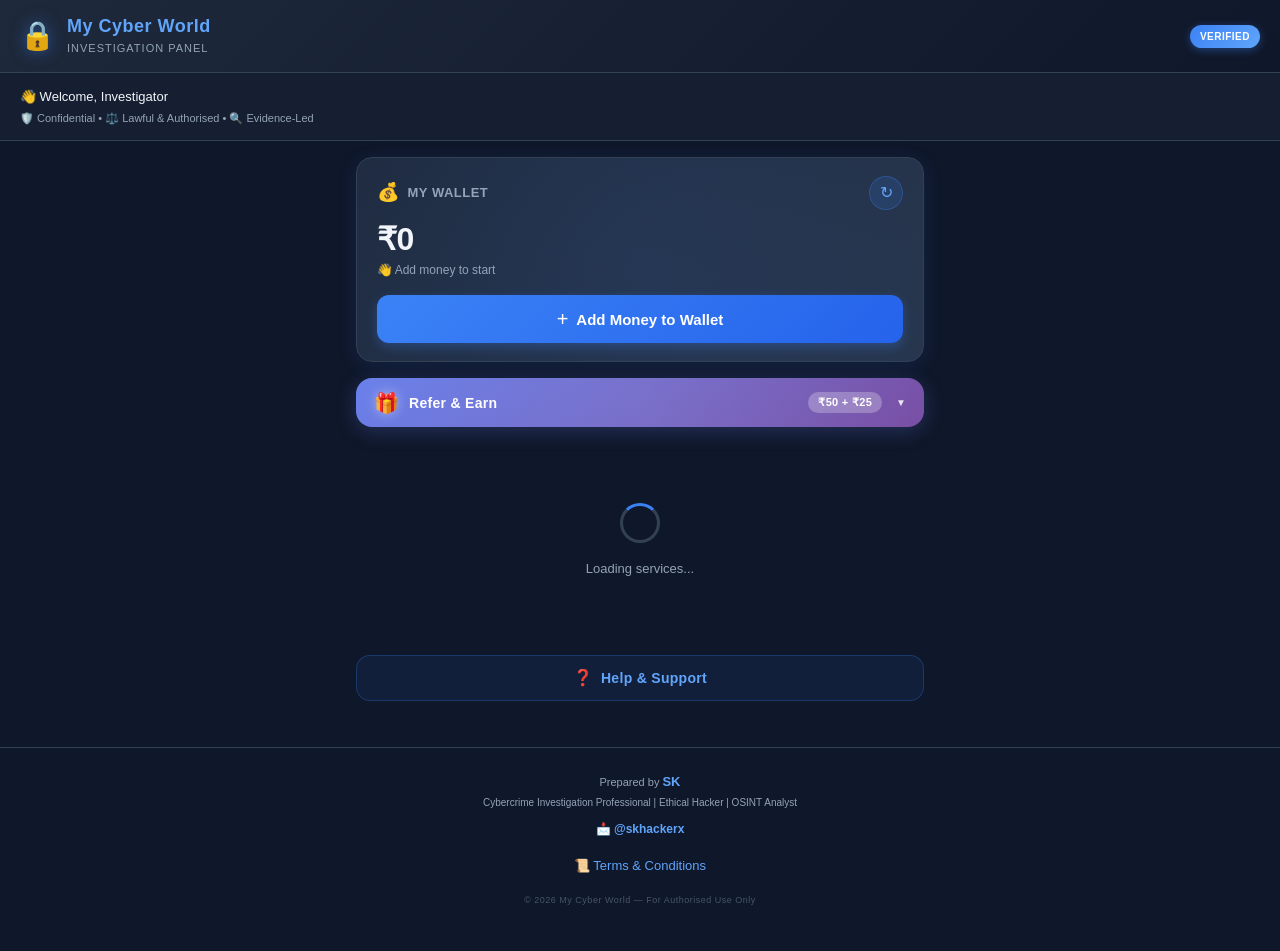
==== commit 6c158b0e: "Add files via upload Phase 6.2: Add Help button + support modal" ====
--- a/index.html
+++ b/index.html
@@ -145,6 +145,19 @@
     <!-- ==================== MAIN CONTENT ==================== -->
     <main id="app" class="app-container" role="main"></main>
 
+    <!-- ==================== HELP / SUPPORT SECTION (Phase 6.2) ==================== -->
+    <section class="help-section" id="help-section" aria-label="Help and Support">
+        <button
+            class="help-btn"
+            id="help-open-btn"
+            type="button"
+            aria-label="Open help and support"
+        >
+            <span class="help-btn-icon" aria-hidden="true">❓</span>
+            <span class="help-btn-text">Help &amp; Support</span>
+        </button>
+    </section>
+
     <!-- ==================== ERROR STATE ==================== -->
     <div id="error-state" class="error-state" style="display: none;" role="alert">
         <p class="error-title">❌ Failed to load services</p>
--- a/style.css
+++ b/style.css
@@ -1,11 +1,12 @@
 /* ==================================================
-   MY CYBER WORLD — Mini App Styles (Production v2.6)
+   MY CYBER WORLD — Mini App Styles (Production v2.7)
    Dark Theme • Premium • Accessible • Mobile-First
    + Wallet Section
    + Modal Scroll Lock
    + Offer Banner + Close Button (Phase 4.3)
    + Footer T&C Link (Phase 5.2.2e+)
    + Refer & Earn Section — Collapsible (Phase 6.1)
+   + Help & Support Section (Phase 6.2)
    ================================================== */
 
 /* ==================== ROOT VARIABLES ==================== */
@@ -557,6 +558,78 @@
 
 .referral-btn-share {
     background: #ffffff;
+}
+
+/* ==================== HELP / SUPPORT SECTION (Phase 6.2) ==================== */
+.help-section {
+    padding: 0 16px 16px;
+    max-width: 600px;
+    margin: 0 auto;
+}
+
+.help-btn {
+    width: 100%;
+    background: rgba(59, 130, 246, 0.08);
+    border: 1px solid rgba(59, 130, 246, 0.25);
+    color: var(--blue-light);
+    border-radius: 14px;
+    padding: 14px 18px;
+    font-size: 14px;
+    font-weight: 600;
+    cursor: pointer;
+    transition: all var(--transition-fast);
+    font-family: inherit;
+    display: flex;
+    align-items: center;
+    justify-content: center;
+    gap: 8px;
+    -webkit-user-select: none;
+    user-select: none;
+}
+
+.help-btn:active {
+    transform: scale(0.98);
+    background: rgba(59, 130, 246, 0.15);
+    border-color: rgba(59, 130, 246, 0.4);
+}
+
+.help-btn-icon {
+    font-size: 16px;
+    line-height: 1;
+}
+
+.help-btn-text {
+    font-weight: 700;
+    letter-spacing: 0.3px;
+}
+
+/* ---- Char Counter (used in Help modal) ---- */
+.char-counter-row {
+    display: flex;
+    justify-content: flex-end;
+    margin-top: 6px;
+}
+
+.char-counter {
+    font-size: 11px;
+    color: var(--text-muted);
+    font-variant-numeric: tabular-nums;
+}
+
+.char-counter.warning {
+    color: #fcd34d;
+}
+
+.char-counter.danger {
+    color: var(--red);
+    font-weight: 700;
+}
+
+/* ---- Textarea (Help modal) ---- */
+textarea.form-input {
+    min-height: 100px;
+    resize: vertical;
+    line-height: 1.5;
 }
 
 /* ==================== WALLET MODAL EXTRAS ==================== */
@@ -1106,6 +1179,12 @@
     .referral-desc { font-size: 12px; }
     .referral-link-input { font-size: 11px; padding: 10px 12px; }
     .referral-btn { font-size: 12px; padding: 11px 8px; }
+
+    /* Help responsive (Phase 6.2) */
+    .help-section { padding: 0 12px 12px; }
+    .help-btn { padding: 12px 14px; font-size: 13px; }
+    .help-btn-icon { font-size: 15px; }
+    .char-counter { font-size: 10px; }
 }
 
 @media (min-width: 768px) {
@@ -1134,6 +1213,7 @@
 /* Keyboard focus visible */
 button:focus-visible,
 input:focus-visible,
+textarea:focus-visible,
 a:focus-visible {
     outline: 2px solid var(--blue);
     outline-offset: 2px;
